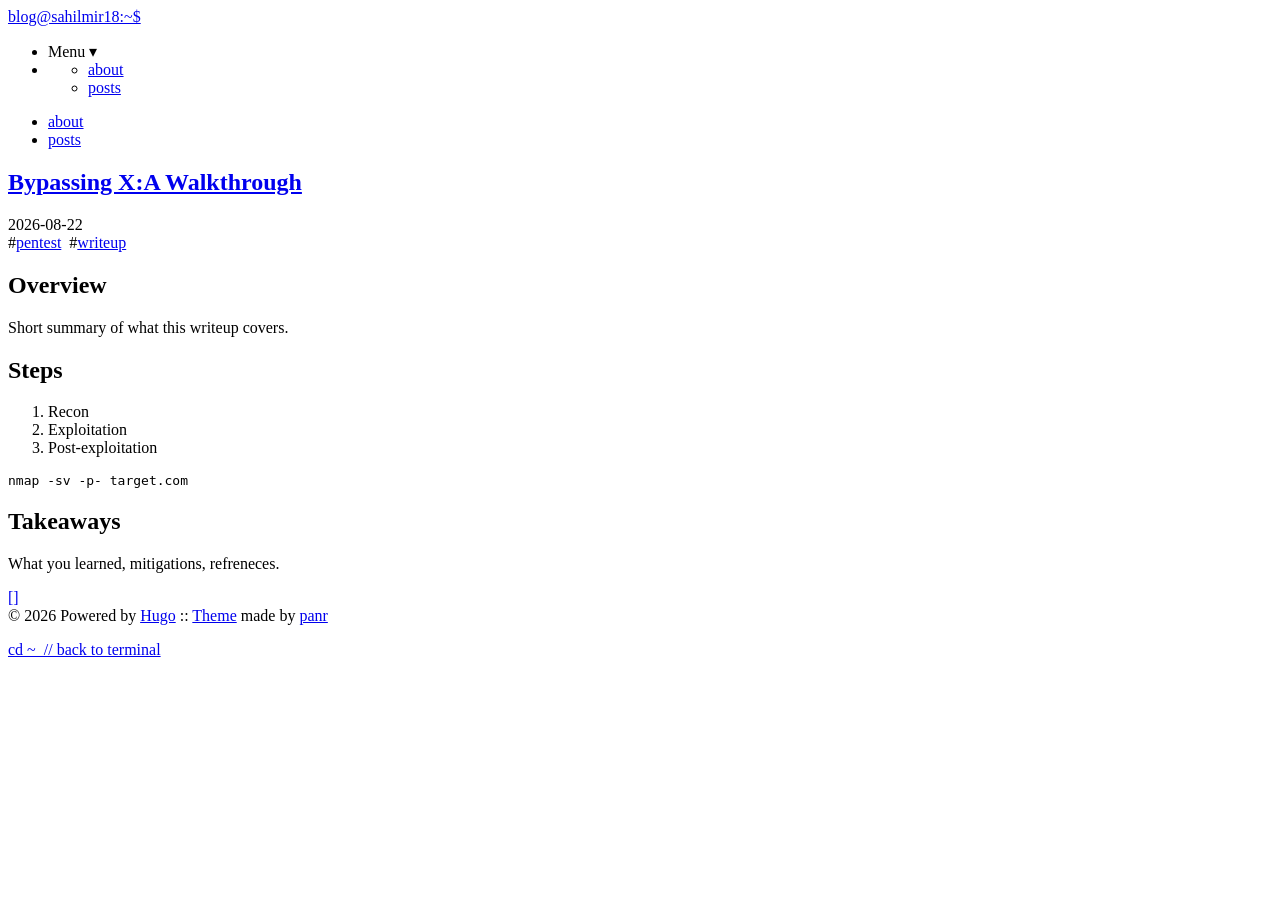
==== public/index.html @ 40be56ae "adding colors" ====
<!DOCTYPE html>
<html lang="en">
<head>
	<meta name="generator" content="Hugo 0.164.0"><script src="/blog/livereload.js?mindelay=10&amp;v=2&amp;port=1313&amp;path=blog/livereload" data-no-instant defer></script>
  
    <title>Sahil&#39;s Terminal Blog</title>
  
  <meta http-equiv="content-type" content="text/html; charset=utf-8">
<meta name="viewport" content="width=device-width, initial-scale=1.0">
<meta name="description" content="" />
<meta name="keywords" content="" />

  <meta name="robots" content="noodp" />

<link rel="canonical" href="http://localhost:1313/blog/" />





  
  <link rel="stylesheet" href="http://localhost:1313/blog/css/buttons.min.86f6b4c106b6c6eb690ae5203d36b442c1f66f718ff4e8164fa86cf6c61ad641.css">

  
  <link rel="stylesheet" href="http://localhost:1313/blog/css/code.min.c4581949edab7810737609fc5568852bcd908945f14561e366dcd2300a370545.css">

  
  <link rel="stylesheet" href="http://localhost:1313/blog/css/fonts.min.5bb7ed13e1d00d8ff39ea84af26737007eb5051b157b86fc24487c94f3dc8bbe.css">

  
  <link rel="stylesheet" href="http://localhost:1313/blog/css/footer.min.eb8dfc2c6a7eafa36cd3ba92d63e69e849e2200e0002a228d137f236b09ecd75.css">

  
  <link rel="stylesheet" href="http://localhost:1313/blog/css/gist.min.a751e8b0abe1ba8bc53ced52a38b19d8950fe78ca29454ea8c2595cf26aad5c0.css">

  
  <link rel="stylesheet" href="http://localhost:1313/blog/css/header.min.75c7eb0e2872d95ff48109c6647d0223a38db52e2561dd87966eb5fc7c6bdac6.css">

  
  <link rel="stylesheet" href="http://localhost:1313/blog/css/main.min.36833afd348409fc6c3d09d0897c5833d9d5bf1ff31f5e60ea3ee42ce2b1268c.css">

  
  <link rel="stylesheet" href="http://localhost:1313/blog/css/menu.min.3c17467ebeb3d38663dce68f71f519901124fa5cbb4519b2fb0667a21e9aca39.css">

  
  <link rel="stylesheet" href="http://localhost:1313/blog/css/pagination.min.bbb986dbce00a5ce5aca0504b7925fc1c581992a4bf57f163e5d69cc1db7d836.css">

  
  <link rel="stylesheet" href="http://localhost:1313/blog/css/post.min.e6dddd258e64c83e05cec0cd49c05216742d42fc8ecbfbe6b67083412b609bd3.css">

  
  <link rel="stylesheet" href="http://localhost:1313/blog/css/syntax.min.a2cc694a9b481f15d41722bffc2cc54eea4c4f74fd9072b0b33253604c22606e.css">

  
  <link rel="stylesheet" href="http://localhost:1313/blog/css/terminal.min.e3b0c44298fc1c149afbf4c8996fb92427ae41e4649b934ca495991b7852b855.css">

  
  <link rel="stylesheet" href="http://localhost:1313/blog/css/terms.min.b81791663c3790e738e571cdbf802312390d30e4b1d8dc9d814a5b5454d0ac11.css">


<link rel="stylesheet" href="http://localhost:1313/blog/terminal.css">




<link rel="shortcut icon" href="http://localhost:1313/blog/favicon.png">
<link rel="apple-touch-icon" href="http://localhost:1313/blog/apple-touch-icon.png">


<meta name="twitter:card" content="summary" />



<meta property="og:locale" content="en" />
<meta property="og:type" content="website" />
<meta property="og:title" content="Sahil&#39;s Terminal Blog">
<meta property="og:description" content="" />
<meta property="og:url" content="http://localhost:1313/blog/" />
<meta property="og:site_name" content="Sahil&#39;s Terminal Blog" />

  <meta property="og:image" content="http://localhost:1313/blog/og-image.png">

<meta property="og:image:width" content="1200">
<meta property="og:image:height" content="627">





  <link href="/blog/index.xml" rel="alternate" type="application/rss+xml" title="Sahil&#39;s Terminal Blog" />









</head>
<body>


<div class="container">

  <header class="header">
  <div class="header__inner">
    <div class="header__logo">
      <a href="/blog/">
  <div class="logo">
    blog@sahilmir18:~$
  </div>
</a>

    </div>
    
      <ul class="menu menu--mobile">
  <li class="menu__trigger">Menu&nbsp;▾</li>
  <li>
    <ul class="menu__dropdown">
      
        
          <li><a href="/blog/blog/about">about</a></li>
        
      
        
          <li><a href="/blog/blog/posts">posts</a></li>
        
      
      
    </ul>
  </li>
</ul>

    
    
  </div>
  
    <nav class="navigation-menu">
  <ul class="navigation-menu__inner menu--desktop">
    
      
        
          <li><a href="/blog/blog/about" >about</a></li>
        
      
        
          <li><a href="/blog/blog/posts" >posts</a></li>
        
      
      
    
  </ul>
</nav>

  
</header>


  <div class="content">
    
  
  <div class="posts">
    
    

    
    
      
    
    

    
      <article class="post on-list">
        <h2 class="post-title">
          <a href="http://localhost:1313/blog/posts/my-first-writeup/">Bypassing X:A Walkthrough</a>
        </h2>

        <div class="post-meta"><time class="post-date">2026-08-22</time></div>

        
          <span class="post-tags">
            
            #<a href="http://localhost:1313/blog/tags/pentest/">pentest</a>&nbsp;
            
            #<a href="http://localhost:1313/blog/tags/writeup/">writeup</a>&nbsp;
            
          </span>
        

        


        <div class="post-content">
          
            <h2 id="overview">Overview</h2>
<p>Short summary of what this writeup covers.</p>
<h2 id="steps">Steps</h2>
<ol>
<li>Recon</li>
<li>Exploitation</li>
<li>Post-exploitation</li>
</ol>
<div class="highlight"><pre tabindex="0" class="chroma"><code class="language-bash" data-lang="bash"><span class="line"><span class="cl">nmap -sv -p- target.com
</span></span></code></pre></div><h2 id="takeaways">Takeaways</h2>
<p>What you learned, mitigations, refreneces.</p>
          
        </div>

        
          <div>
            <a class="read-more button inline" href="/blog/posts/my-first-writeup/">[]</a>
          </div>
        
      </article>
    

    <div class="pagination">
  <div class="pagination__buttons">
    
    
    
  </div>
</div>

  </div>

  </div>

  
    <footer class="footer">
  <div class="footer__inner">
    
      <div class="copyright">
        <span>© 2026 Powered by <a href="https://gohugo.io">Hugo</a></span>
    
      <span>:: <a href="https://github.com/panr/hugo-theme-terminal" target="_blank">Theme</a> made by <a href="https://github.com/panr" target="_blank">panr</a></span>
      </div>
  </div>
</footer>






<script type="text/javascript" src="/blog/bundle.min.js"></script>


<div style="margin-top: 1rem;">
  <a href="https://sahilmir18.github.io/">cd ~ &nbsp;// back to terminal</a>
</div>

  
</div>

</body>
</html>
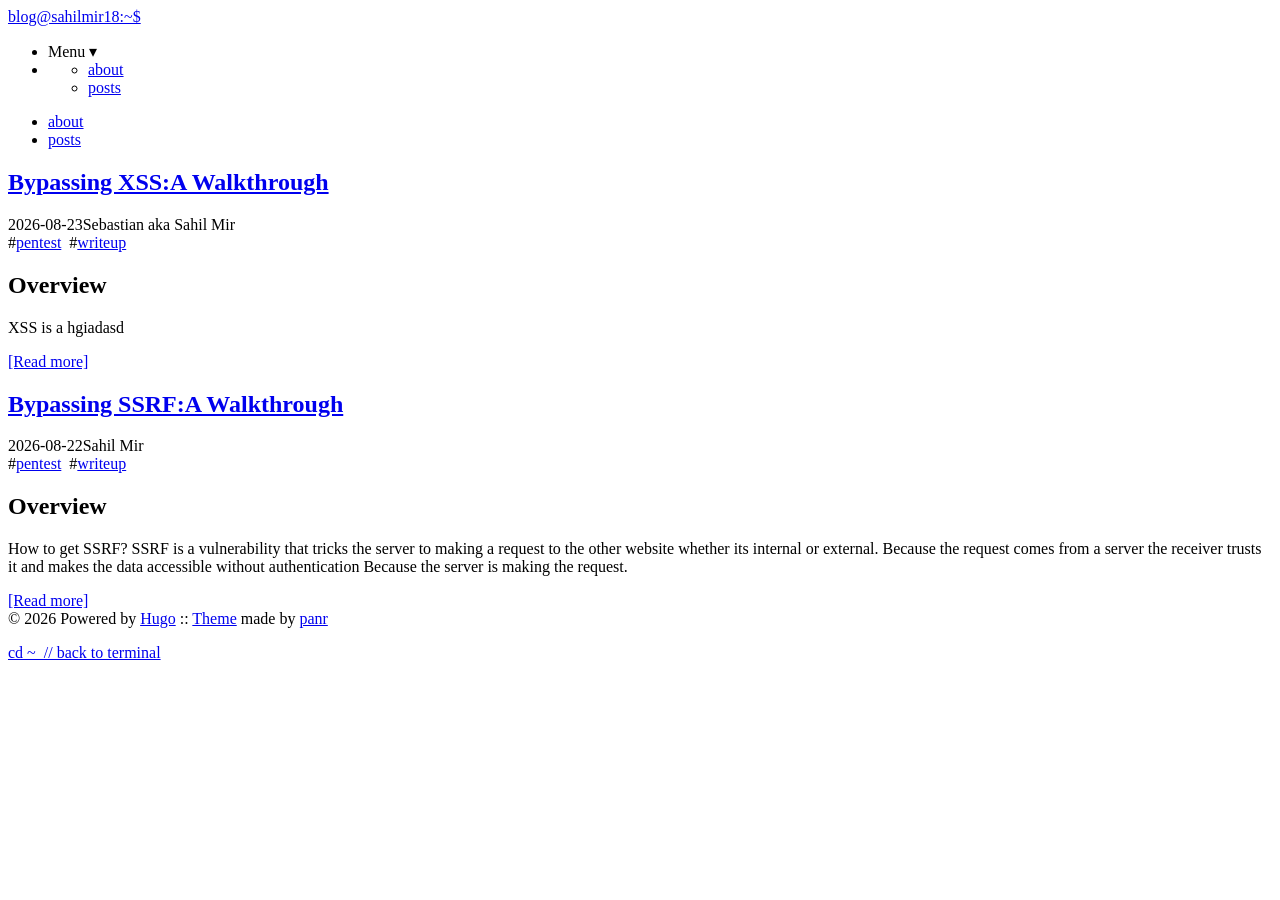
==== commit 7b4c4cd8: "adding about and post page and fix the blog/blog bug" ====
--- a/public/index.html
+++ b/public/index.html
@@ -7,7 +7,7 @@
   
   <meta http-equiv="content-type" content="text/html; charset=utf-8">
 <meta name="viewport" content="width=device-width, initial-scale=1.0">
-<meta name="description" content="" />
+<meta name="description" content="Cybersecurity research &amp; writeups" />
 <meta name="keywords" content="" />
 
   <meta name="robots" content="noodp" />
@@ -74,7 +74,7 @@
 <meta property="og:locale" content="en" />
 <meta property="og:type" content="website" />
 <meta property="og:title" content="Sahil&#39;s Terminal Blog">
-<meta property="og:description" content="" />
+<meta property="og:description" content="Cybersecurity research &amp; writeups" />
 <meta property="og:url" content="http://localhost:1313/blog/" />
 <meta property="og:site_name" content="Sahil&#39;s Terminal Blog" />
 
@@ -120,11 +120,11 @@
     <ul class="menu__dropdown">
       
         
-          <li><a href="/blog/blog/about">about</a></li>
-        
-      
-        
-          <li><a href="/blog/blog/posts">posts</a></li>
+          <li><a href="/blog/about/">about</a></li>
+        
+      
+        
+          <li><a href="/blog/posts/">posts</a></li>
         
       
       
@@ -141,11 +141,11 @@
     
       
         
-          <li><a href="/blog/blog/about" >about</a></li>
-        
-      
-        
-          <li><a href="/blog/blog/posts" >posts</a></li>
+          <li><a href="/blog/about/" >about</a></li>
+        
+      
+        
+          <li><a href="/blog/posts/" >posts</a></li>
         
       
       
@@ -173,10 +173,10 @@
     
       <article class="post on-list">
         <h2 class="post-title">
-          <a href="http://localhost:1313/blog/posts/my-first-writeup/">Bypassing X:A Walkthrough</a>
+          <a href="http://localhost:1313/blog/posts/my-second-writeup/">Bypassing XSS:A Walkthrough</a>
         </h2>
 
-        <div class="post-meta"><time class="post-date">2026-08-22</time></div>
+        <div class="post-meta"><time class="post-date">2026-08-23</time><span class="post-author">Sebastian aka Sahil Mir</span></div>
 
         
           <span class="post-tags">
@@ -194,22 +194,48 @@
         <div class="post-content">
           
             <h2 id="overview">Overview</h2>
-<p>Short summary of what this writeup covers.</p>
-<h2 id="steps">Steps</h2>
-<ol>
-<li>Recon</li>
-<li>Exploitation</li>
-<li>Post-exploitation</li>
-</ol>
-<div class="highlight"><pre tabindex="0" class="chroma"><code class="language-bash" data-lang="bash"><span class="line"><span class="cl">nmap -sv -p- target.com
-</span></span></code></pre></div><h2 id="takeaways">Takeaways</h2>
-<p>What you learned, mitigations, refreneces.</p>
+<p>XSS is a hgiadasd</p>
           
         </div>
 
         
           <div>
-            <a class="read-more button inline" href="/blog/posts/my-first-writeup/">[]</a>
+            <a class="read-more button inline" href="/blog/posts/my-second-writeup/">[Read more]</a>
+          </div>
+        
+      </article>
+    
+      <article class="post on-list">
+        <h2 class="post-title">
+          <a href="http://localhost:1313/blog/posts/my-first-writeup/">Bypassing SSRF:A Walkthrough</a>
+        </h2>
+
+        <div class="post-meta"><time class="post-date">2026-08-22</time><span class="post-author">Sahil Mir</span></div>
+
+        
+          <span class="post-tags">
+            
+            #<a href="http://localhost:1313/blog/tags/pentest/">pentest</a>&nbsp;
+            
+            #<a href="http://localhost:1313/blog/tags/writeup/">writeup</a>&nbsp;
+            
+          </span>
+        
+
+        
+
+
+        <div class="post-content">
+          
+            <h2 id="overview">Overview</h2>
+<p>How to get SSRF?
+SSRF is a vulnerability that tricks the server to making a request to the other website whether its internal or external. Because the request comes from a server the receiver trusts it and makes the data accessible without authentication Because the server is making the request.</p>
+          
+        </div>
+
+        
+          <div>
+            <a class="read-more button inline" href="/blog/posts/my-first-writeup/">[Read more]</a>
           </div>
         
       </article>
@@ -251,6 +277,7 @@
   <a href="https://sahilmir18.github.io/">cd ~ &nbsp;// back to terminal</a>
 </div>
 
+
   
 </div>
 
